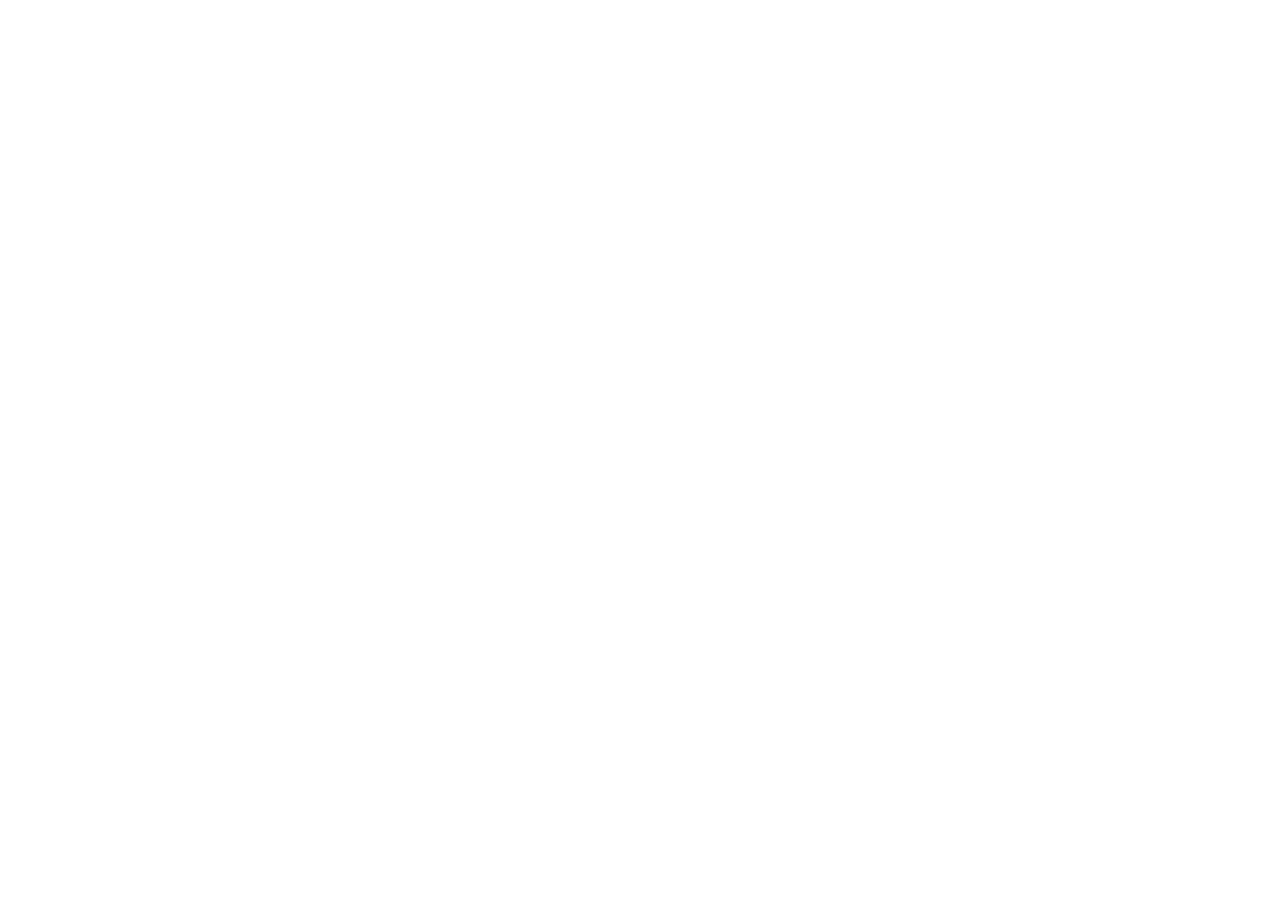
==== Proyecto01/index.html @ 2eb5dcd5 "02. Se agrega configuración básica de html." ====
<!-- 
    Crear un menú que al subir la página, este se "esconda".
    Debe mostrarse y ocultarse.
-->

<!DOCTYPE html>
<html lang="es">
<head>
    <meta charset="UTF-8">
    <meta name="viewport" content="width=device-width, initial-scale=1.0">
    <title> Proyecto 01 con HTML y CSS </title>
</head>
<body>
    
</body>
</html>
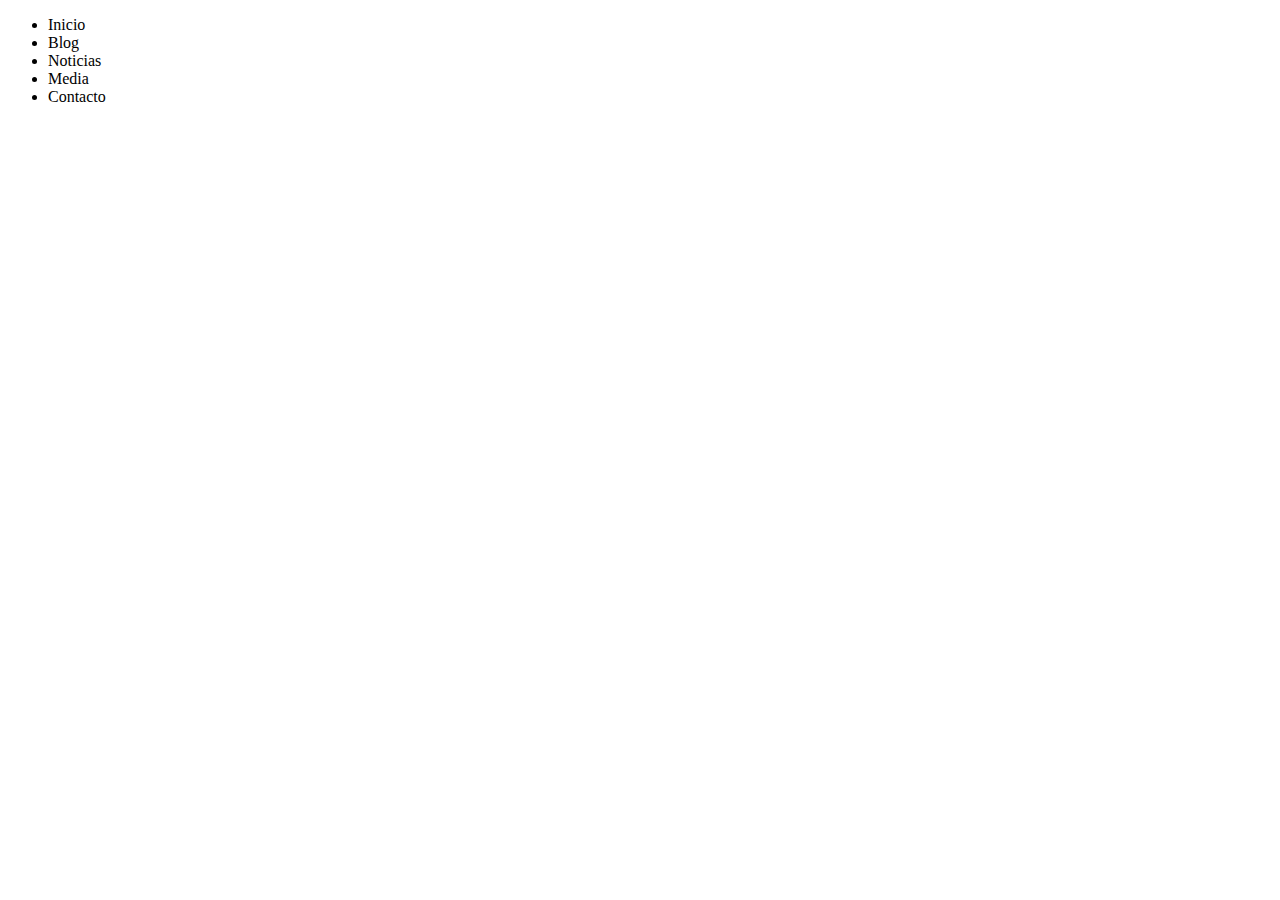
==== commit 82068235: "03. Se agrega codigo para crear el menu." ====
--- a/Proyecto01/index.html
+++ b/Proyecto01/index.html
@@ -11,6 +11,17 @@
     <title> Proyecto 01 con HTML y CSS </title>
 </head>
 <body>
+
+    <nav class= "navegacion"> 
+        <ul class= "menu">
+            <li> Inicio </li>
+            <li> Blog </li>
+            <li> Noticias </li>
+            <li> Media </li>
+            <li> Contacto </li>
+        </ul>
+
+    </nav>
     
 </body>
 </html>